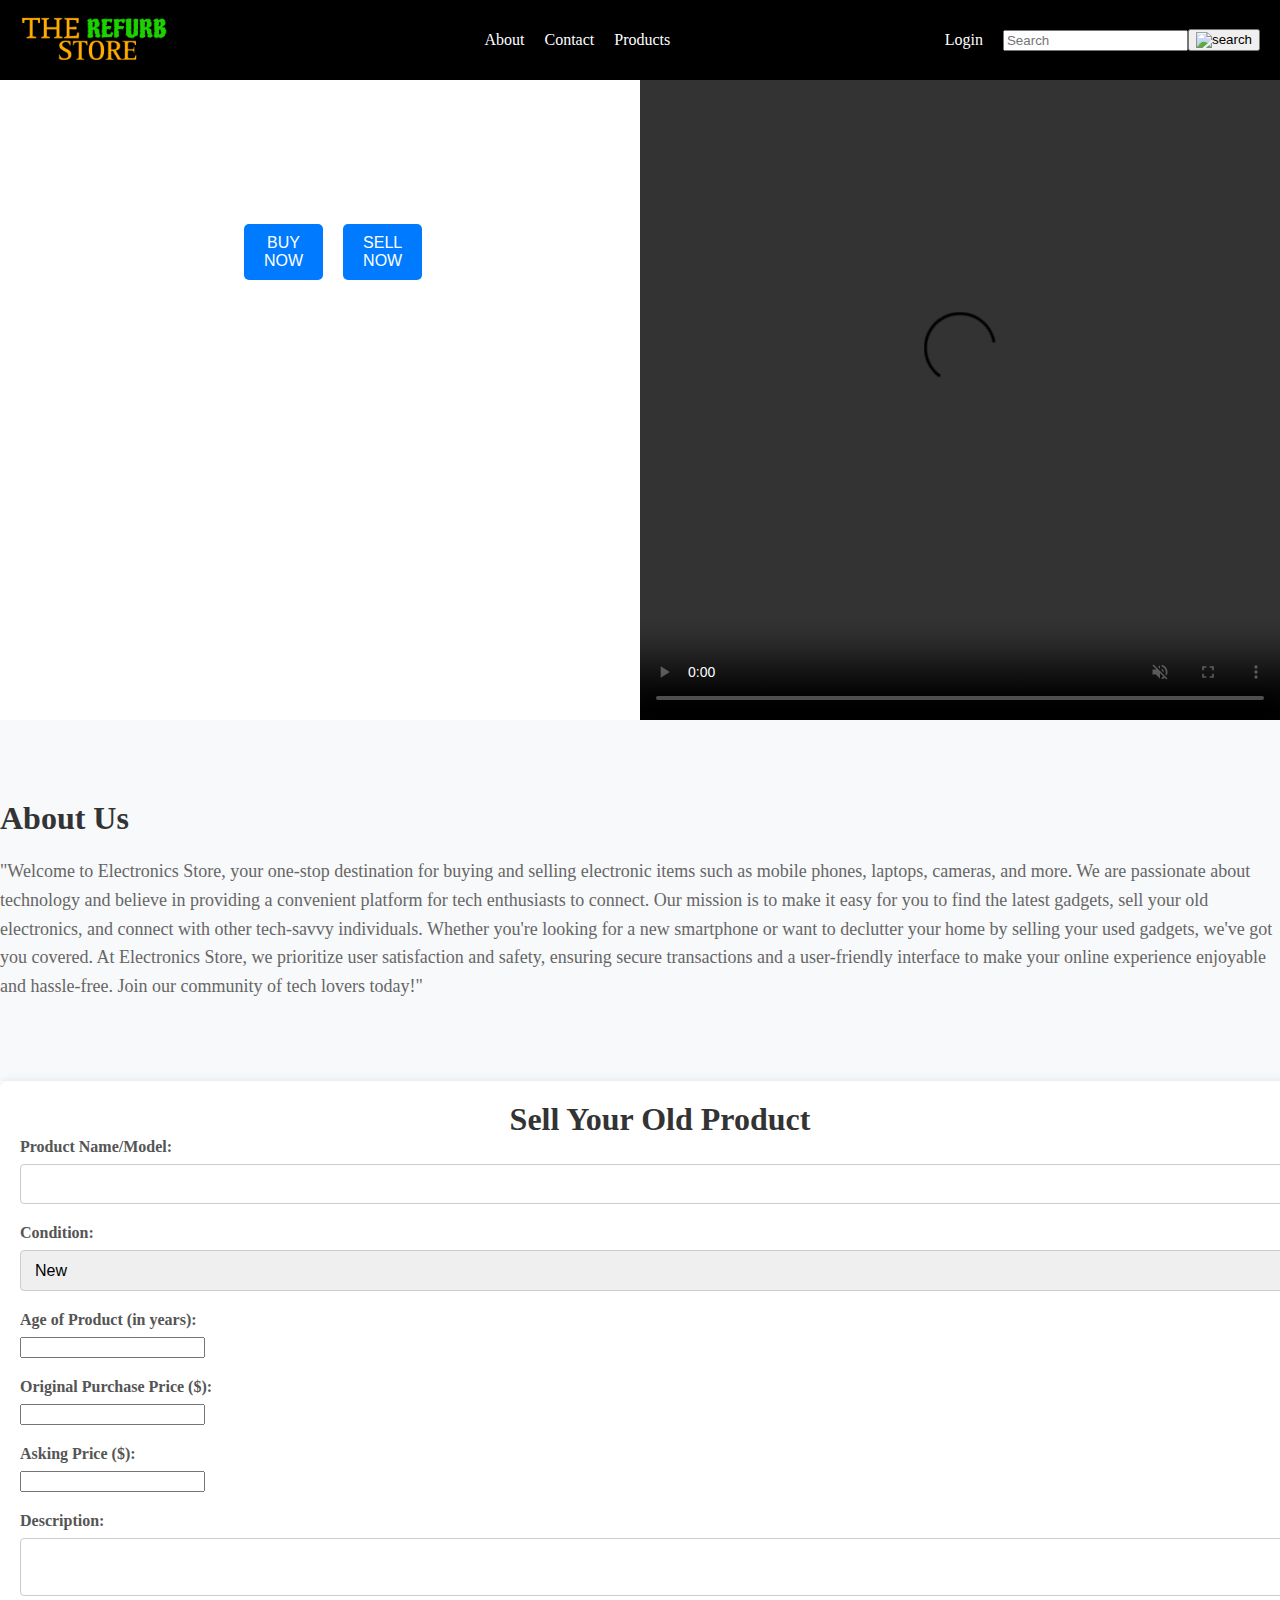
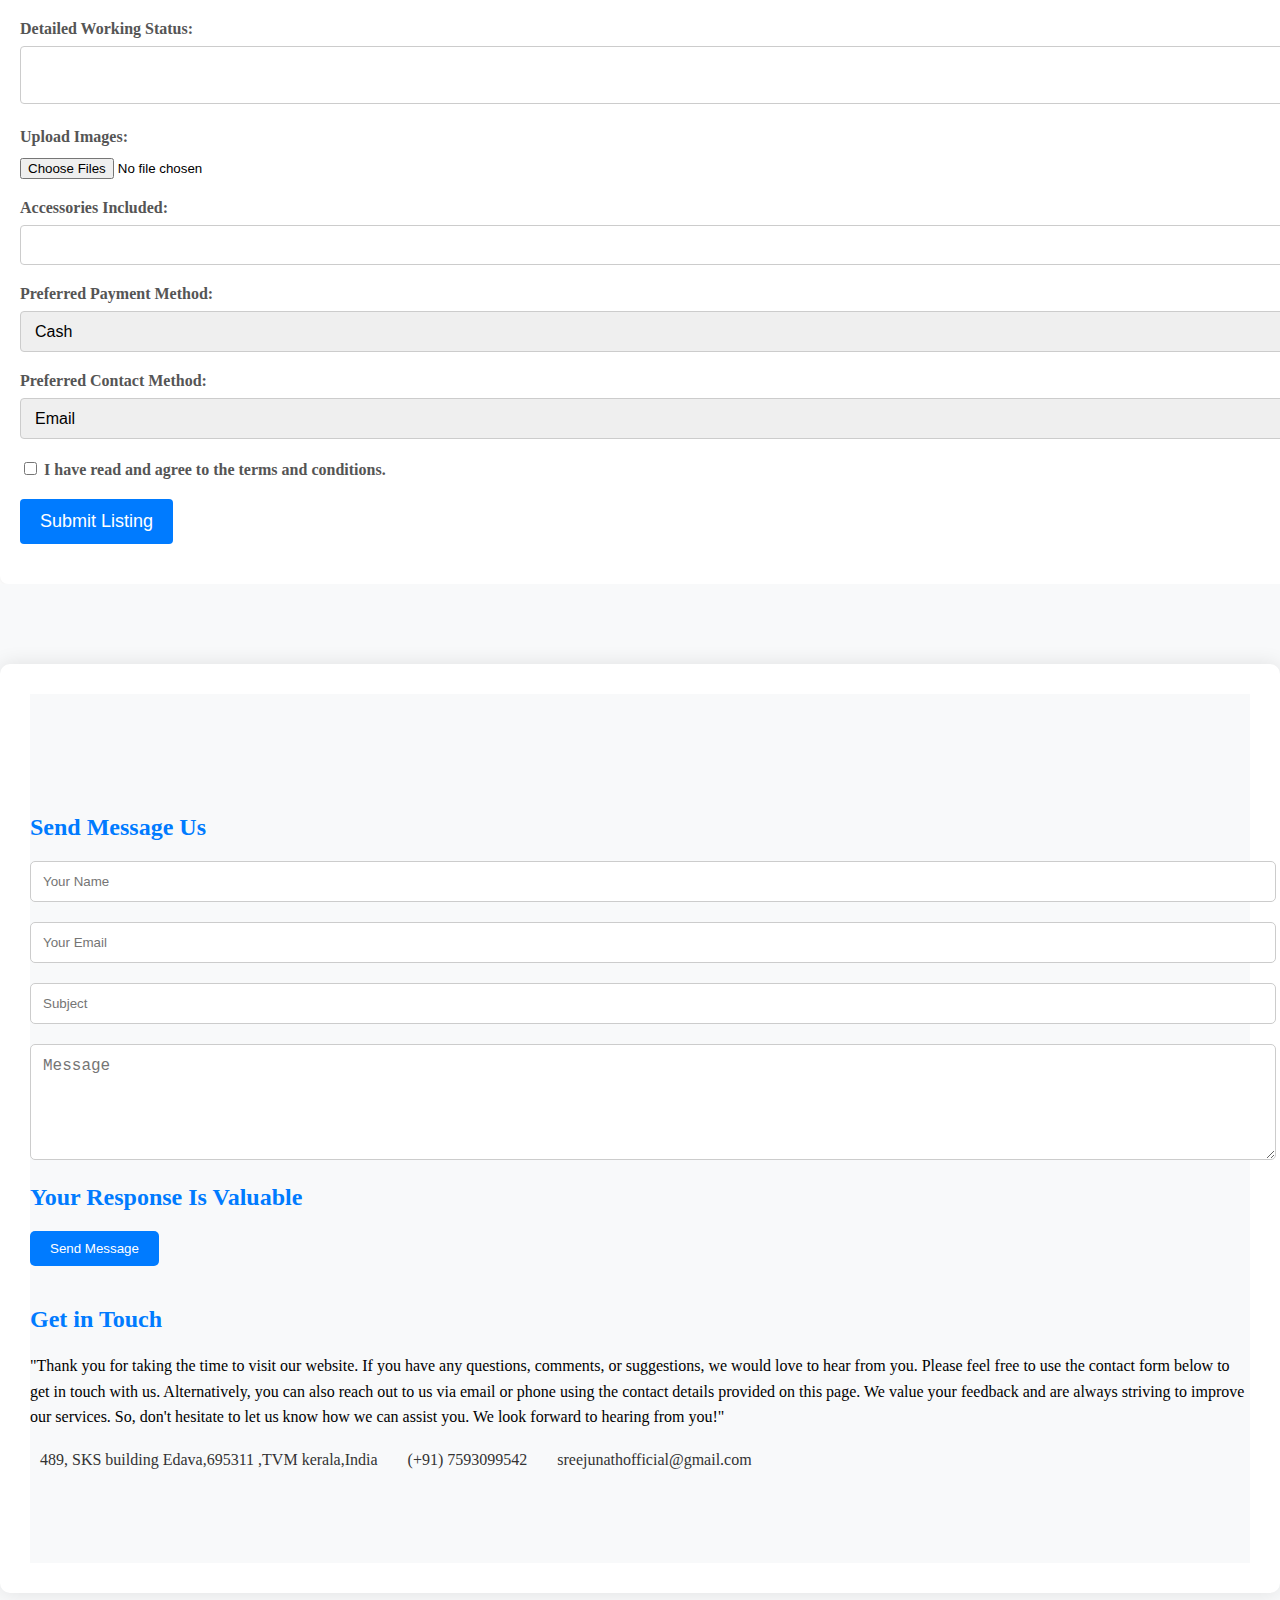
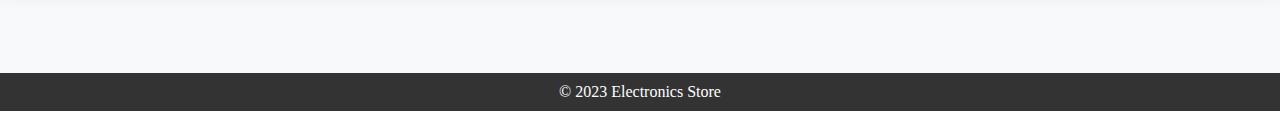
==== index.html @ eb7ab3d5 "Add files via upload" ====
<!DOCTYPE html>
<html lang="en">

<head>
  <meta charset="UTF-8">
  <meta name="viewport" content="width=device-width, initial-scale=1.0">
  <title>Electronics Store</title>
  <link rel="stylesheet" href="style.css">
</head>

<body>
  <header>
    <nav>
      <div class="logo">
        <img src="/asset/logo.png" alt="Brand Logo">
      </div>
      <ul>
        <li><a href="#about">About</a></li>
        <li><a href="#contact">Contact</a></li>
        <li><a href="/products.html">Products</a></li>
      </ul>
      <div class="user">
        <a href="#">Login</a>
        <input type="search" placeholder="Search">
        <button>
          <img class="ser" src="https://static-00.iconduck.com/assets.00/search-icon-2048x2048-zik280t3.png"
            alt="search">
        </button>
      </div>
    </nav>
  </header>
  <section class="mn">
    <div class="left">
      <div class="butt">
        <a href="/products.html"><button class="btn primary">BUY NOW</button></a>
        <a href="#sellnow"><button class="btn primary">SELL NOW</button></a>
      </div>
    </div>
    <div class="right">
      <video controls muted autoplay src="/asset/WKCRI3KN9FV0UQ7Y.mp4"></video>
    </div>

  </section>




  <section id="about">
    <h2>About Us</h2>
    <p>"Welcome to Electronics Store, your one-stop destination for buying and selling electronic items such as mobile
      phones, laptops, cameras, and more. We are passionate about technology and believe in providing a convenient
      platform for tech enthusiasts to connect. Our mission is to make it easy for you to find the latest gadgets, sell
      your old electronics, and connect with other tech-savvy individuals. Whether you're looking for a new smartphone
      or want to declutter your home by selling your used gadgets, we've got you covered. At Electronics Store, we
      prioritize user satisfaction and safety, ensuring secure transactions and a user-friendly interface to make your
      online experience enjoyable and hassle-free. Join our community of tech lovers today!"</p>
  </section>

  <section id="sellnow">
    <div class="sell">
      <h1>Sell Your Old Product</h1>
      <form action="submit.php" method="post" enctype="multipart/form-data">
        <div class="form-group">
          <label for="productName">Product Name/Model:</label>
          <input type="text" id="productName" name="productName" required>
        </div>
        <div class="form-group">
          <label for="condition">Condition:</label>
          <select id="condition" name="condition">
            <option value="New">New</option>
            <option value="Like New">Like New</option>
            <option value="Good">Good</option>
            <option value="Fair">Fair</option>
          </select>
        </div>
        <div class="form-group">
          <label for="age">Age of Product (in years):</label>
          <input type="number" id="age" name="age" min="0">
        </div>
        <div class="form-group">
          <label for="purchasePrice">Original Purchase Price ($):</label>
          <input type="number" id="purchasePrice" name="purchasePrice" min="0">
        </div>
        <div class="form-group">
          <label for="askingPrice">Asking Price ($):</label>
          <input type="number" id="askingPrice" name="askingPrice" required min="0">
        </div>
        <div class="form-group">
          <label for="description">Description:</label>
          <textarea id="description" name="description" required></textarea>
        </div>
        <div class="form-group">
          <label for="workingCondition">Detailed Working Status:</label>
          <textarea id="workingCondition" name="workingCondition" required></textarea>
        </div>
        <div class="form-group">
          <label for="images">Upload Images:</label>
          <input type="file" id="images" name="images[]" accept="image/*" multiple required>
        </div>
        <div class="form-group">
          <label for="accessories">Accessories Included:</label>
          <input type="text" id="accessories" name="accessories">
        </div>
        <div class="form-group">
          <label for="paymentMethod">Preferred Payment Method:</label>
          <select id="paymentMethod" name="paymentMethod">
            <option value="Cash">Cash</option>
            <option value="PayPal">PayPal</option>
            <option value="Bank Transfer">Bank Transfer</option>
          </select>
        </div>
        <div class="form-group">
          <label for="contactMethod">Preferred Contact Method:</label>
          <select id="contactMethod" name="contactMethod">
            <option value="Email">Email</option>
            <option value="Phone">Phone</option>
            <option value="WhatsApp">WhatsApp</option>
          </select>
        </div>
        <div class="form-group">
          <label>
            <input type="checkbox" required> I have read and agree to the terms and conditions.
          </label>
        </div>
        <div class="form-group">
          <button type="submit">Submit Listing</button>
        </div>
      </form>
    </div>
  </section>

  <section id="contact" class="paralax-mf footer-paralax bg-image sect-mt4 route"
    style="background-image: url(assets/img/overlay-bg.jpg)">
    <div class="overlay-mf"></div>
    <div class="container">
      <div class="row">
        <div class="col-sm-12">
          <div class="contact-mf">
            <div id="contact" class="box-shadow-full">
              <div class="row">
                <div class="col-md-6">
                  <div class="title-box-2">
                    <h5 class="title-left">
                      Send Message Us
                    </h5>
                  </div>
                  <div>
                    <form id="submit-form" action="" />

                    <div class="row">
                      <div class="col-md-12 mb-3">
                        <div class="form-group">
                          <input type="text" name="name" class="form-control" id="name" placeholder="Your Name"
                            required>
                        </div>
                      </div>
                      <div class="col-md-12 mb-3">
                        <div class="form-group">
                          <input type="email" class="form-control" name="email" id="email" placeholder="Your Email"
                            required>
                        </div>
                      </div>
                      <div class="col-md-12 mb-3">
                        <div class="form-group">
                          <input type="text" class="form-control" name="subject" id="subject" placeholder="Subject"
                            required>
                        </div>
                      </div>
                      <div class="col-md-12">
                        <div class="form-group">
                          <textarea class="form-control" name="message" rows="5" placeholder="Message"
                            required></textarea>
                        </div>
                      </div>
                      <div>
                        <p class="title-left">Your Response Is Valuable</p>
                      </div>
                      <div class="col-md-12 text-center">
                        <button type="submit" onclick="myFunction()" id="myButton"
                          class="button button-a button-big button-rouded">Send Message</button>
                      </div>
                    </div>
                    </form>
                  </div>
                </div>
                <div class="col-md-6">
                  <div class="title-box-2 pt-4 pt-md-0">
                    <h5 class="title-left">
                      Get in Touch
                    </h5>
                  </div>
                  <div class="more-info">
                    <p class="lead">
                      "Thank you for taking the time to visit our website. If you have any questions, comments, or
                      suggestions, we would love to hear from you.
                      Please feel free to use the contact form below to get in touch with us. Alternatively, you can
                      also reach out to us via email or phone
                      using the contact details provided on this page. We value your feedback and are always striving to
                      improve our services. So,
                      don't hesitate to let us know how we can assist you. We look forward to hearing from you!"
                    </p>
                    <ul class="list-ico">
                      <li><span class="bi bi-geo-alt"></span> 489, SKS building Edava,695311 ,TVM kerala,India</li>
                      <li><span class="bi bi-phone"></span>(+91) 7593099542</li>
                      <li><span class="bi bi-envelope"></span> sreejunathofficial@gmail.com</li>
                    </ul>
                  </div>
                  <div class="socials">
                    <ul>
                      <li><a href="https://www.facebook.com/sreejunath.bs.7?mibextid=ZbWKwL"><span class="ico-circle"><i
                              class="bi bi-facebook"></i></span></a></li>
                      <li><a href="https://instagram.com/the_czar03?igshid=ZDdkNTZiNTM="><span class="ico-circle"><i
                              class="bi bi-instagram"></i></span></a></li>
                      <li><a href="https://twitter.com/sreejunath?t=4Ci5FeOOABULqmgbaVwoow&s=09"><span
                            class="ico-circle"><i class="bi bi-twitter"></i></span></a></li>
                      <li><a href="https://www.linkedin.com/in/sreejunath-b-s-1a13a3249"><span class="ico-circle"><i
                              class="bi bi-linkedin"></i></span></a></li>
                    </ul>
                  </div>
                </div>
              </div>
            </div>
          </div>
        </div>
      </div>
    </div>
  </section><!-- End Contact Section -->

  <footer>
    <p>&copy; 2023 Electronics Store</p>
  </footer>
</body>

</html>
---- style.css ----
body,
h1,
h2,
p {
  margin: 0;
  padding: 0;
}

body {
  background-color: rgba(255, 255, 255, 0.882);
}

header {
  background-color: #000000;
  color: #fff;
  padding: 20px 0;
  position: fixed;
  z-index: 99;
  top: 0;
  width: 100%;
}

nav {
  display: flex;
  justify-content: space-between;
  align-items: center;
  max-width: 100%;
  margin: 0 auto;
  padding: 0 20px;
  height: 40px;
}

.logo img {
  max-width: 150px;
}

ul {
  list-style-type: none;
  display: flex;
}

ul li {
  margin-right: 20px;
}

ul li:last-child {
  margin-right: 0;
}

ul li a {
  color: #fff;
  text-decoration: none;
}

.user {
  display: flex;
  align-items: center;
}

.user a {
  margin-right: 20px;
  text-decoration: none;
  color: #fff;
}

/* Style the products section */
.products {
  max-width: 1200px;
  margin: 0 auto;
  padding: 20px;
  display: flex;
  flex-wrap: wrap;
  justify-content: space-between;
}

.product {
  width: calc(33.33% - 20px);
  margin-bottom: 20px;
  background-color: #f9f9f9;
  padding: 10px;
  box-shadow: 0 0 5px rgba(0, 0, 0, 0.2);
}

.product img {
  max-width: 100%;
  height: 300px;
}

/* Style the about and contact sections */
.about,
.contact {
  max-width: 800px;
  margin: 0 auto;
  padding: 20px;
  text-align: center;
}

/* Style the footer */
footer {
  background-color: #333;
  color: #fff;
  text-align: center;
  padding: 10px 0;
}

.right {
  background-color: rgb(43, 44, 45);
  width: 50%;
  height: 100%;
  position: relative;

}

.left {
  background-image: url(https://5.imimg.com/data5/VJ/XJ/MY-9495934/ewaste-management-service.jpg);
  width: 50%;
}

.mn {
  display: flex;
  height: 80vh;
}

.ser {
  width: 14px;
  height: 10px;
}

.butt button {
  padding: 10px 20px;
  border: none;
  cursor: pointer;
  font-size: 16px;
}

/* Primary button style */
.btn.primary {
  background-color: #007bff;
  color: #fff;
  border-radius: 5px;
  margin-left: 20px;
}

.btn.primary:hover {
  background-color: #0056b3;
}

.left .butt {
  margin: 35%;
  display: flex;
}

.right video {
  width: 100%;
  height: 100%;
}


.sell {
  width: 100%;
  margin: 0 auto;
  background-color: #fff;
  padding: 20px;
  border-radius: 8px;
  box-shadow: 0px 0px 10px rgba(0, 0, 0, 0.1);
}

.sell h1 {
  text-align: center;
  color: #333;
}

.sell .form-group {
  margin-bottom: 20px;
}

.sell label {
  display: block;
  font-weight: bold;
  margin-bottom: 8px;
  color: #555;
}

.sell input[type="text"],
textarea,
select {
  width: 100%;
  padding: 10px;
  border: 1px solid #ccc;
  border-radius: 4px;
  font-size: 16px;
}

.sell input[type="file"] {
  margin-top: 4px;
}

.sell button {
  background-color: #007bff;
  color: #fff;
  border: none;
  padding: 12px 20px;
  font-size: 18px;
  border-radius: 4px;
  cursor: pointer;
}

.sell button:hover {
  background-color: #0056b3;
}

html {
  scroll-behavior: smooth;
}

body,
h1,
p {
  margin: 0;
  padding: 0;
}


.product-card {
  border: 1px solid #ccc;
  border-radius: 5px;
  box-shadow: 0 2px 5px rgba(0, 0, 0, 0.1);
  overflow: hidden;
  width: 300px;
  margin: 20px;
}

.product-image {
  width: 100%;
  height: 200px;
  object-fit: cover;
}

.product-details {
  padding: 15px;
}

.product-title {
  font-size: 18px;
  font-weight: bold;
  margin-bottom: 10px;
}

.product-description {
  font-size: 14px;
  margin-bottom: 10px;
}

.product-price {
  font-size: 20px;
  font-weight: bold;
  color: #f57224;
}

.product-button {
  display: block;
  width: 100%;
  background-color: #f57224;
  color: white;
  text-align: center;
  padding: 10px;
  text-decoration: none;
  font-weight: bold;
  border: none;
  cursor: pointer;
  transition: background-color 0.3s;
}

.product-button:hover {
  background-color: #d45012;
}

.product-card {
  border: 1px solid #ccc;
  box-shadow: 0 4px 6px rgba(0, 0, 0, 0.1);
  border-radius: 8px;
  padding: 20px;
  margin: 20px;
  width: 300px;
  display: inline-block;
  vertical-align: top;
  background-color: #fff;
}


.product-image {
  width: 290px;
  height: 250px;
  border-radius: 8px;
}


.product-details {
  margin-top: 10px;
}

.product-name {
  font-size: 1.25rem;
  font-weight: bold;
}

.product-description {
  font-size: 0.875rem;
  color: #555;
}

.product-price {
  font-size: 1.25rem;
  color: #007bff;
  margin-top: 5px;
}

.product-rating {
  color: #ffc107;
  font-size: 1.25rem;
  margin-top: 5px;
}

/* Styling for the condition select */
.condition-select {
  margin-top: 10px;
  width: 100%;
  padding: 5px;
}

/* Styling for the Buy Now button */
.buy-now-button {
  display: block;
  width: 100%;
  background-color: #007bff;
  color: #fff;
  border: none;
  padding: 10px;
  border-radius: 4px;
  text-align: center;
  font-weight: bold;
  cursor: pointer;
  text-decoration: none;
  margin-top: 10px;
}

.prod {
  margin-left: 180px;
}

/* Contact Section Styles */
#contact {
  background-color: #f8f9fa;
  padding: 80px 0;
}

.contact-mf {
  background-color: #ffffff;
  border-radius: 10px;
  box-shadow: 0 0 20px rgba(0, 0, 0, 0.1);
  padding: 30px;
}

/* Form Input Styles */
.form-control {
  width: 100%;
  padding: 12px;
  margin-bottom: 20px;
  border: 1px solid #ccc;
  border-radius: 5px;
  transition: border-color 0.2s ease-in-out;
}

.form-control:focus {
  border-color: #007bff;
}

/* Submit Button Styles */
.button {
  background-color: #007bff;
  color: #fff;
  padding: 10px 20px;
  border: none;
  border-radius: 5px;
  cursor: pointer;
  transition: background-color 0.2s ease-in-out;
}

.button:hover {
  background-color: #0056b3;
}

/* Text Styles */
.title-left {
  font-size: 24px;
  font-weight: 600;
  margin-bottom: 20px;
}

.lead {
  font-size: 16px;
  line-height: 1.6;
  margin-bottom: 20px;
}

/* Icon Styles */
.bi {
  vertical-align: middle;
}

/* Social Icons Styles */
.socials ul {
  list-style: none;
  padding: 0;
  display: flex;
  gap: 20px;
}

.socials li {
  font-size: 24px;
}

/* Media Query for Responsiveness */
@media (max-width: 768px) {
  .contact-mf {
    padding: 20px;
  }
}


/* Container Styles */
.container {
  position: relative;
}

/* Get in Touch Title */
.title-left {
  color: #007bff;
}

/* Contact Information List */
.list-ico {
  list-style: none;
  padding: 0;
  margin: 0;
}

.list-ico li {
  margin-bottom: 10px;
  color: #333;
}

.list-ico .bi {
  margin-right: 10px;
  font-size: 20px;
}

/* Social Icons */
.socials ul {
  list-style: none;
  padding: 0;
  margin: 0;
}

.socials li a {
  text-decoration: none;
  color: #333;
}
.prod{
  margin-top: 90px;
}

.socials li a:hover {
  color: #007bff;
}

/* About Section Styles */
#about {
  background-color: #f8f9fa;
  padding: 80px 0;
}

#about h2 {
  font-size: 32px;
  font-weight: 600;
  color: #333;
  margin-bottom: 20px;
}

#about p {
  font-size: 18px;
  line-height: 1.6;
  color: #666;
}

/* Media Query for Responsiveness */
@media (max-width: 768px) {
  #about {
    padding: 40px 0;
  }

  #about h2 {
    font-size: 28px;
  }

  #about p {
    font-size: 16px;
  }
}
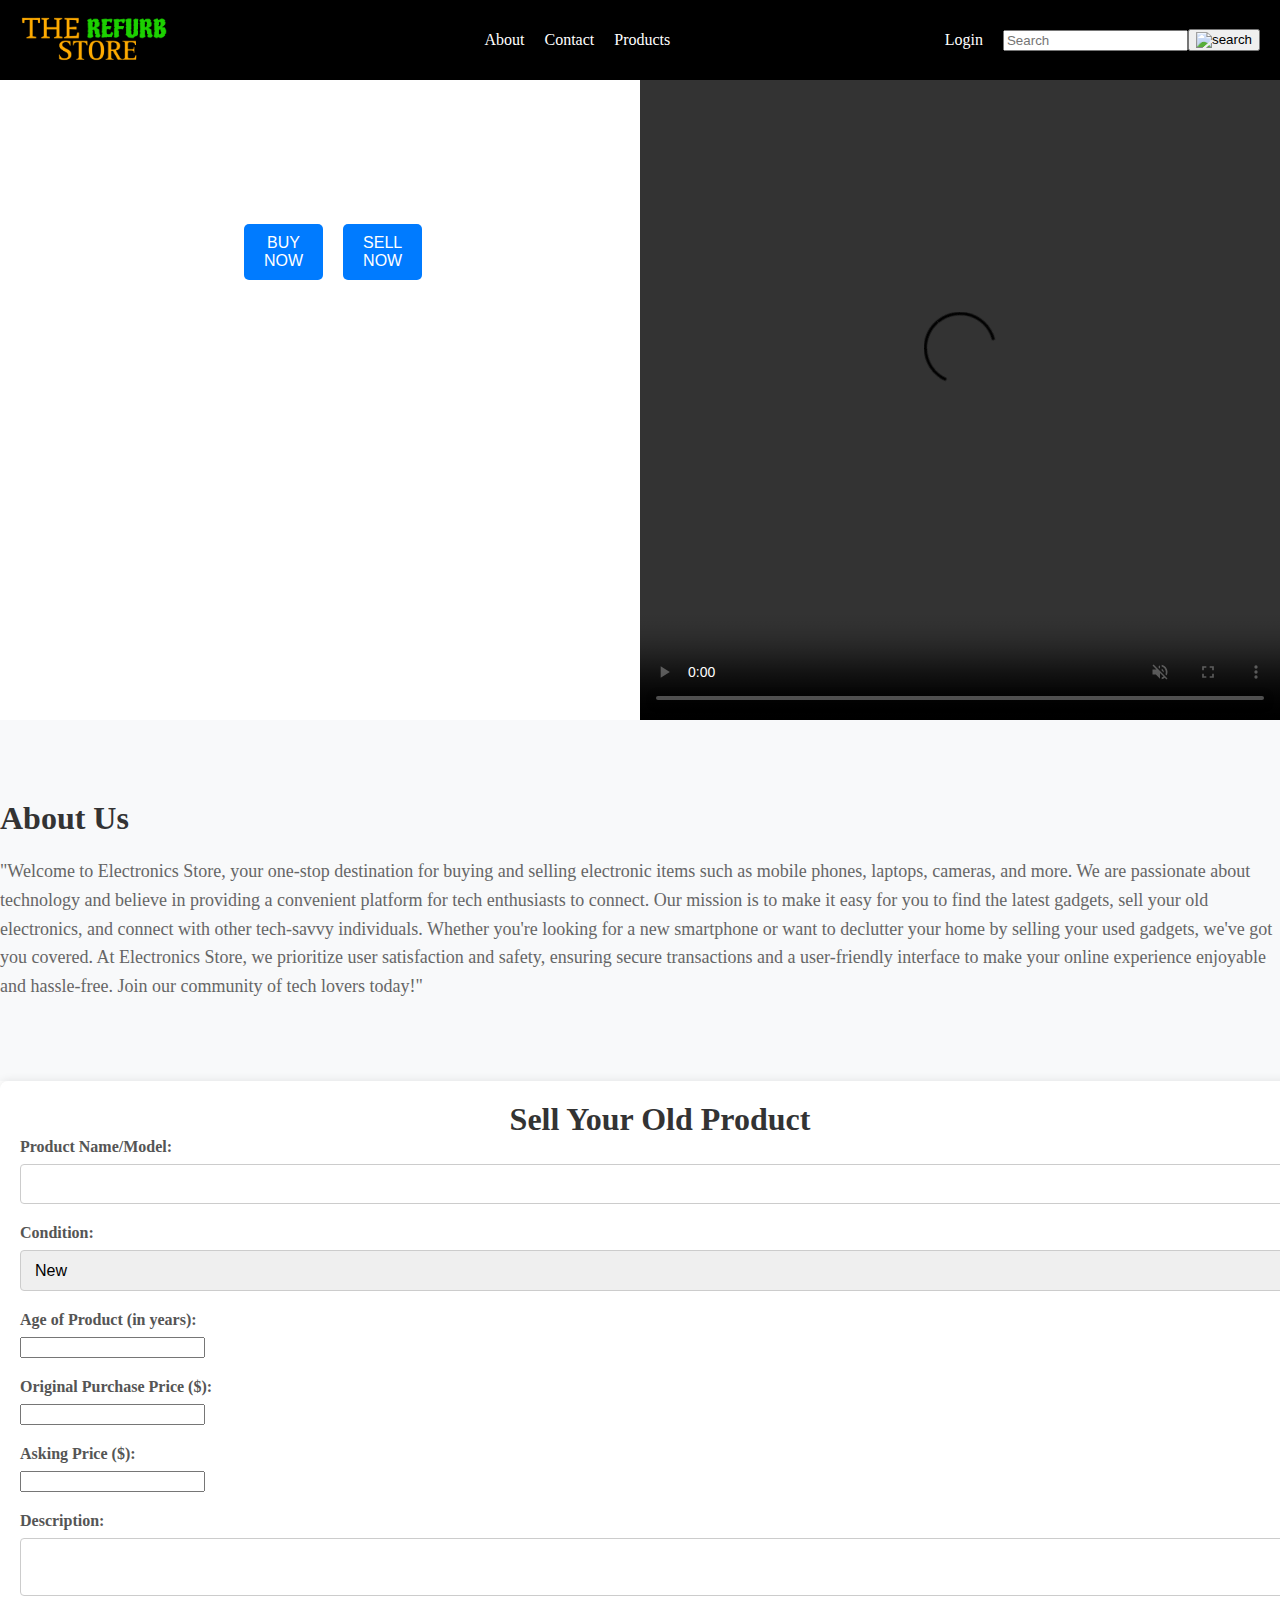
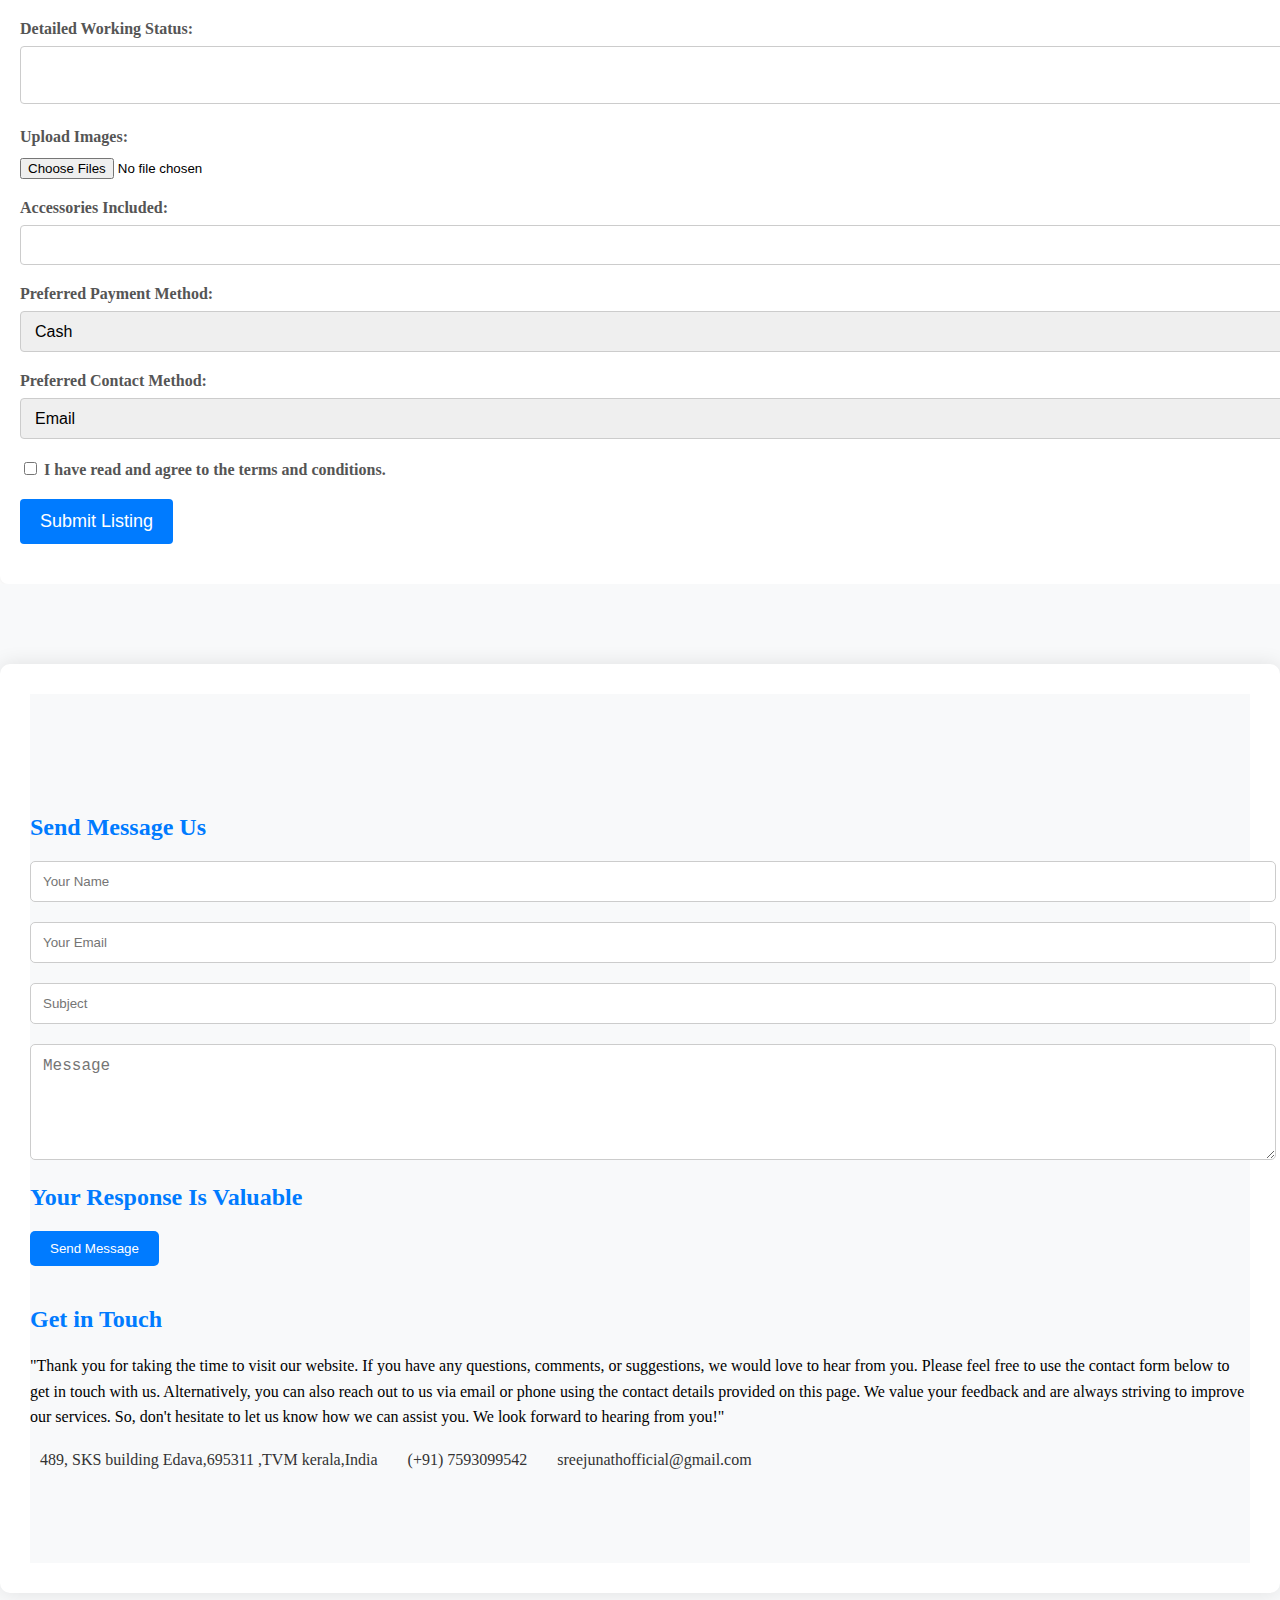
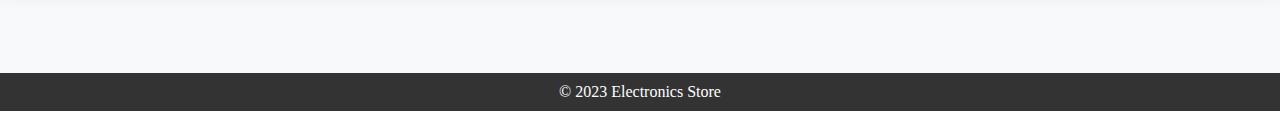
==== commit 5076188b: "Update index.html" ====
--- a/index.html
+++ b/index.html
@@ -37,7 +37,11 @@
       </div>
     </div>
     <div class="right">
-      <video controls muted autoplay src="/asset/WKCRI3KN9FV0UQ7Y.mp4"></video>
+     <video controls muted loop>
+  <source src="video.mp4" type="video/mp4">
+  <source src="video.webm" type="video/webm">
+</video>
+
     </div>
 
   </section>
@@ -231,4 +235,4 @@
   </footer>
 </body>
 
-</html>+</html>
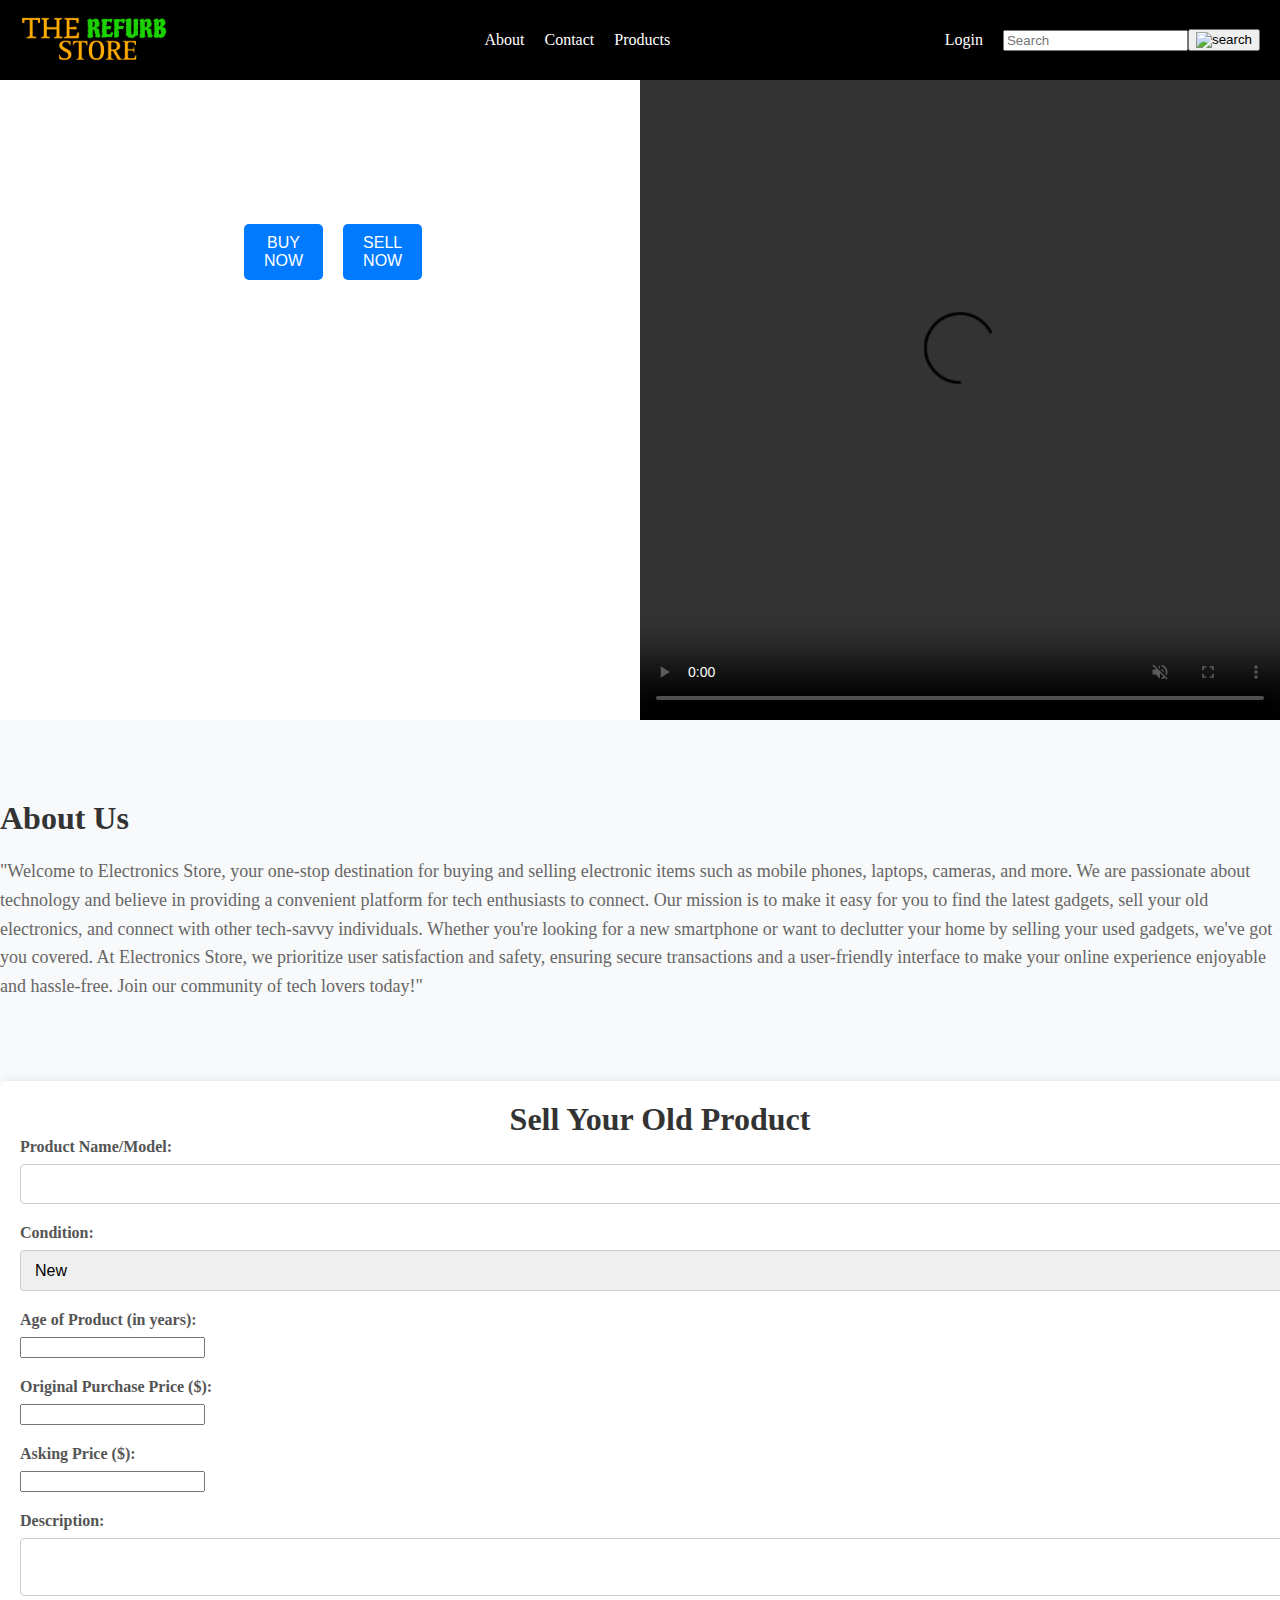
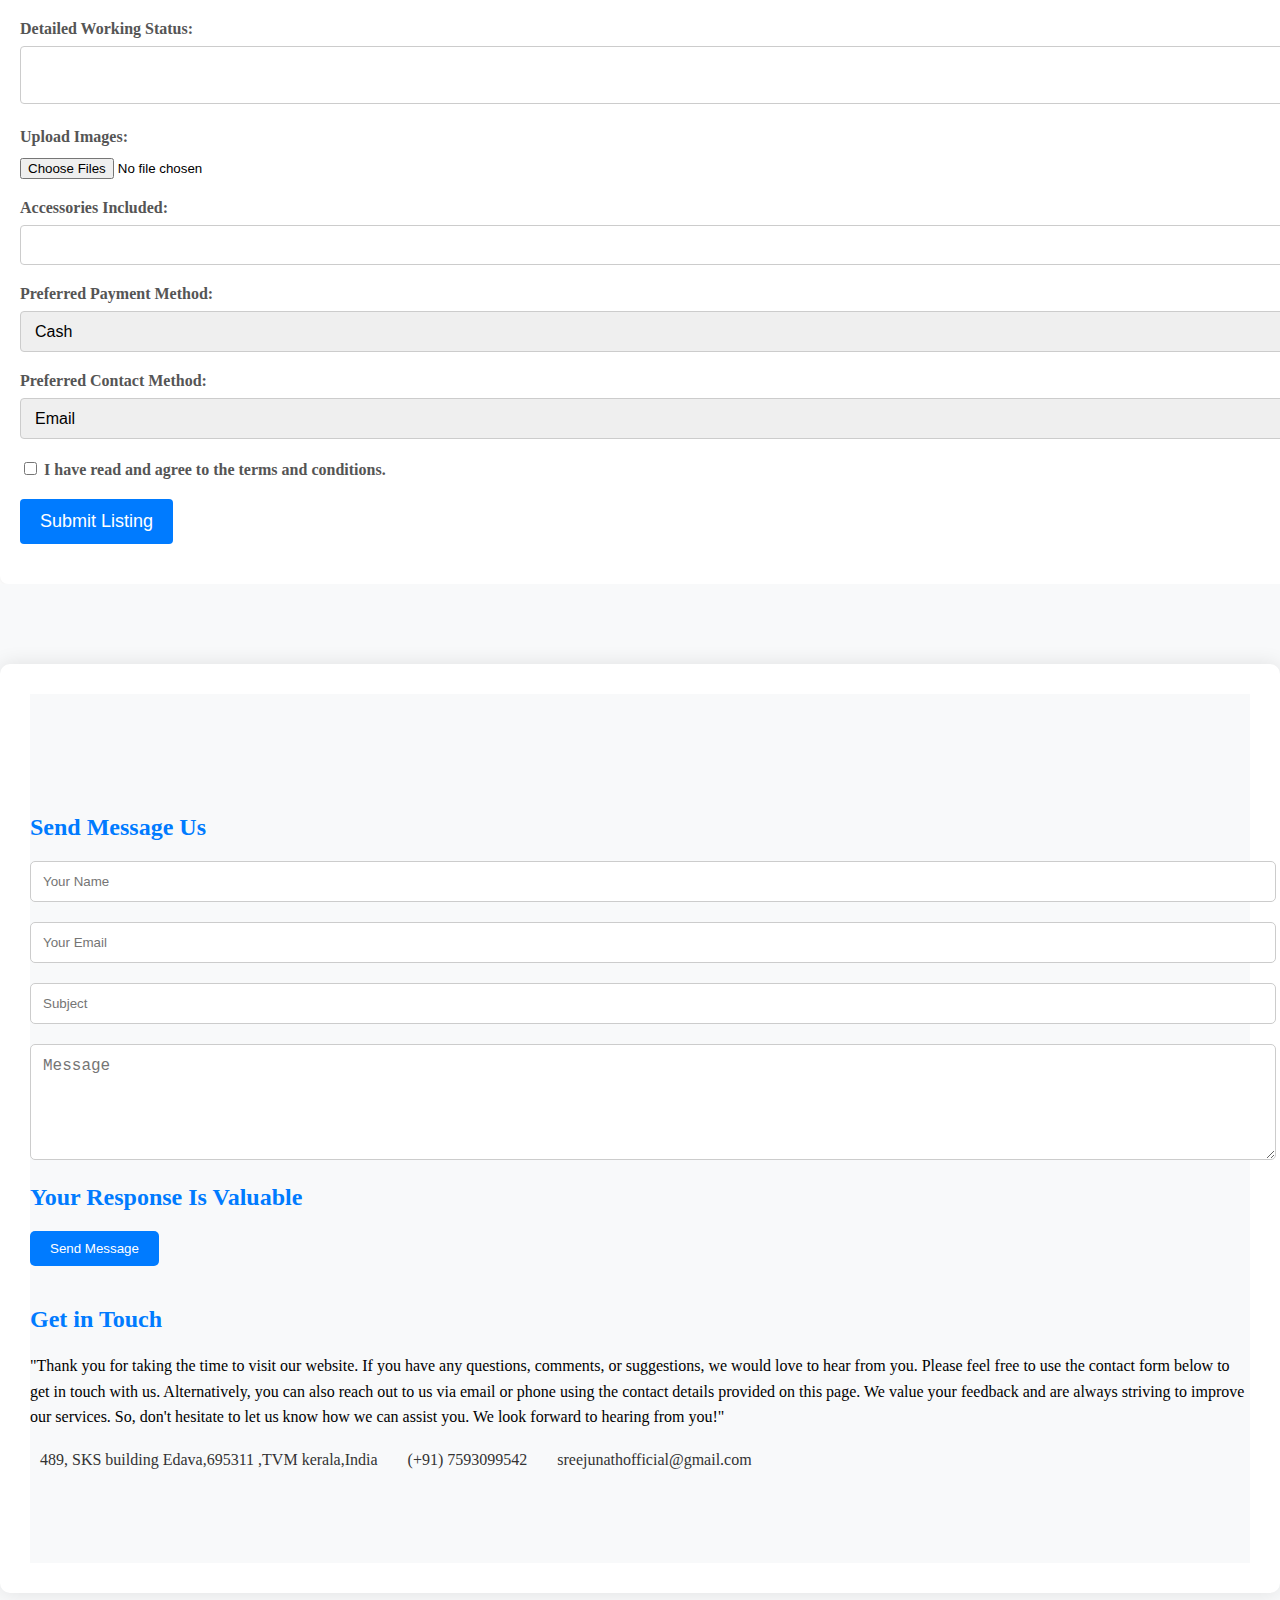
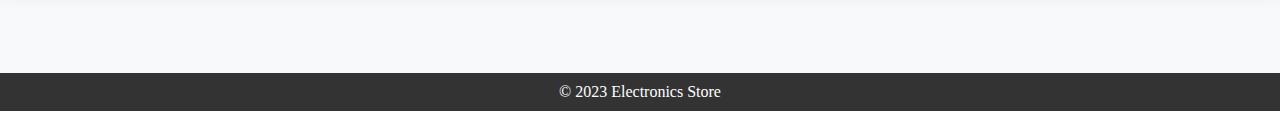
==== commit e6c4abae: "Update index.html" ====
--- a/index.html
+++ b/index.html
@@ -37,9 +37,8 @@
       </div>
     </div>
     <div class="right">
-     <video controls muted loop>
-  <source src="video.mp4" type="video/mp4">
-  <source src="video.webm" type="video/webm">
+     <video controls muted loop autoplay>
+  <source src="asset/video.mp4" type="video/mp4">
 </video>
 
     </div>
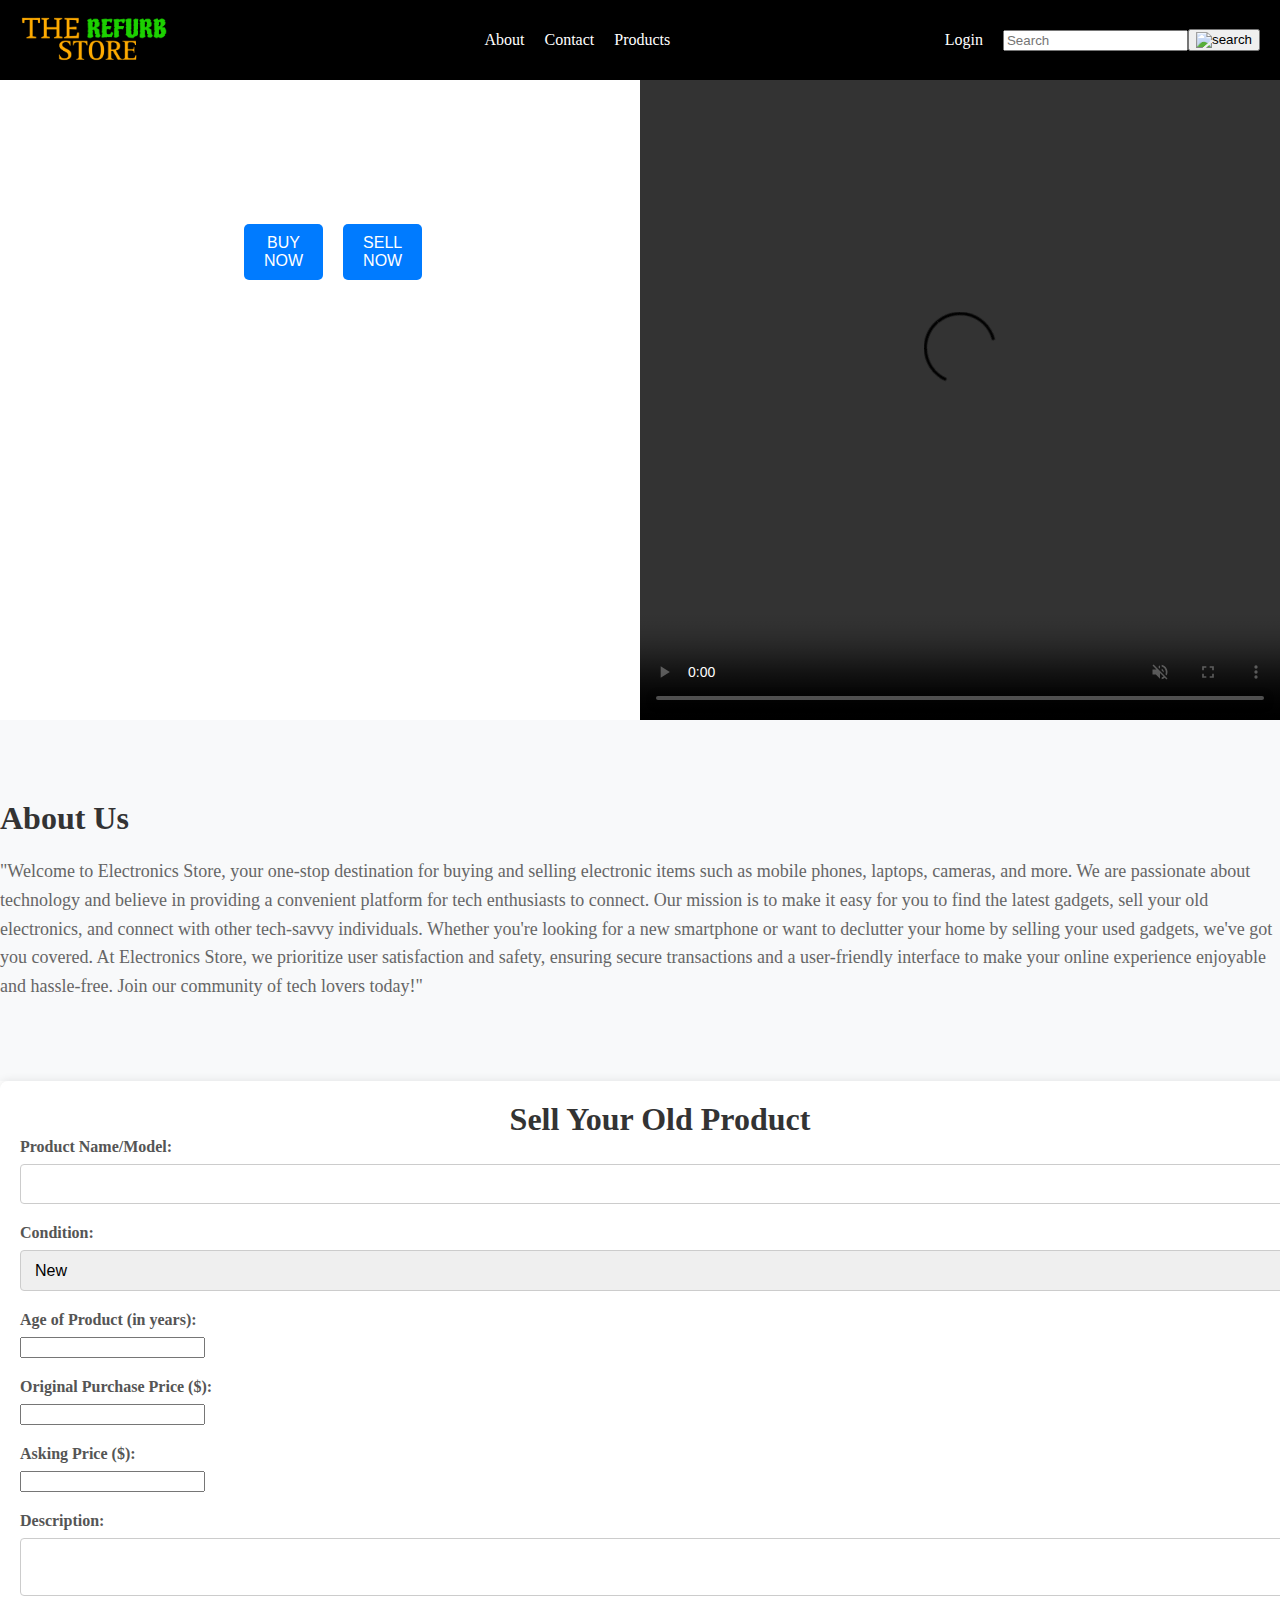
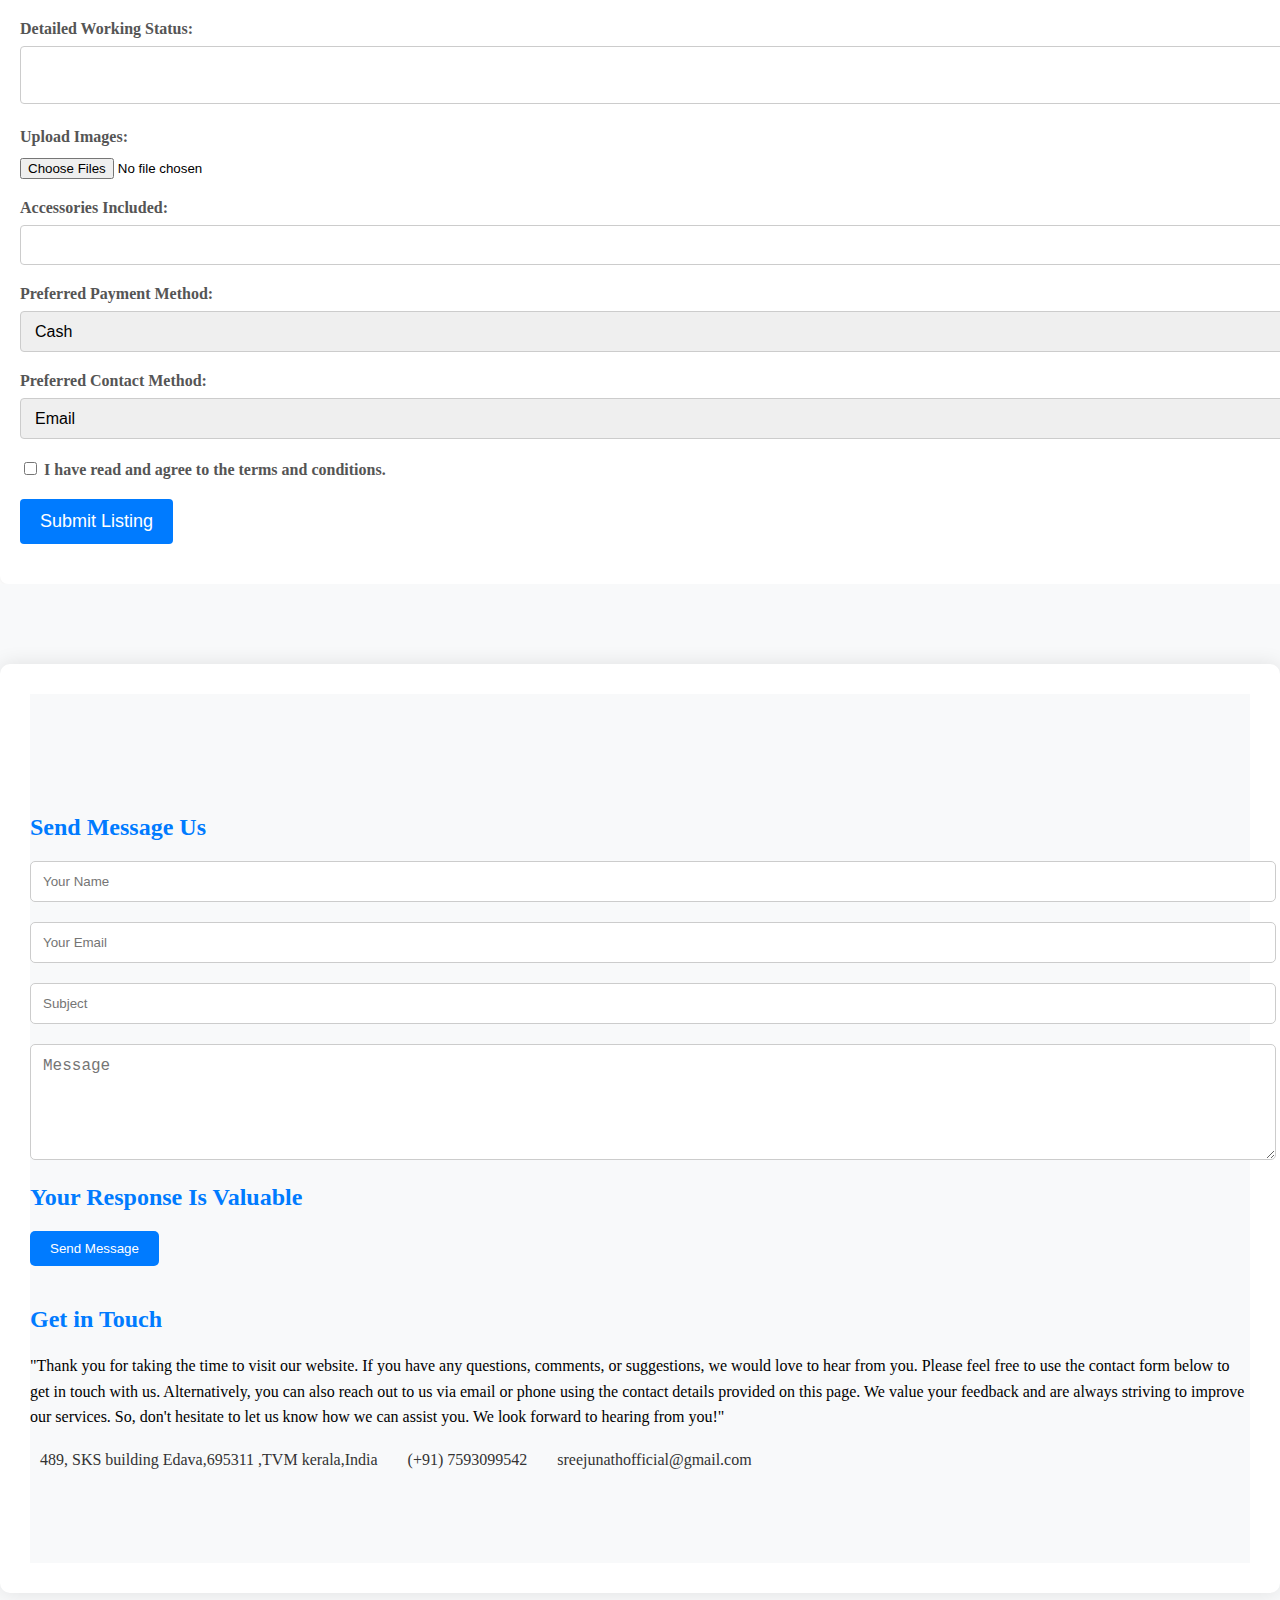
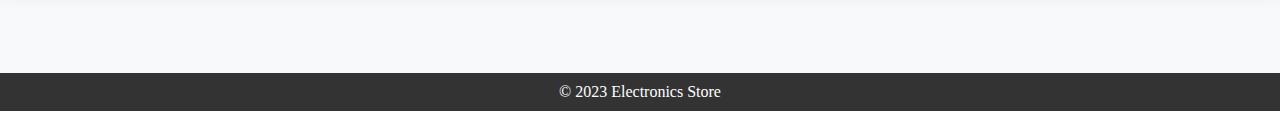
==== commit e267e67c: "Update index.html" ====
--- a/index.html
+++ b/index.html
@@ -12,7 +12,7 @@
   <header>
     <nav>
       <div class="logo">
-        <img src="/asset/logo.png" alt="Brand Logo">
+        <img src="asset/logo.png" alt="Brand Logo">
       </div>
       <ul>
         <li><a href="#about">About</a></li>
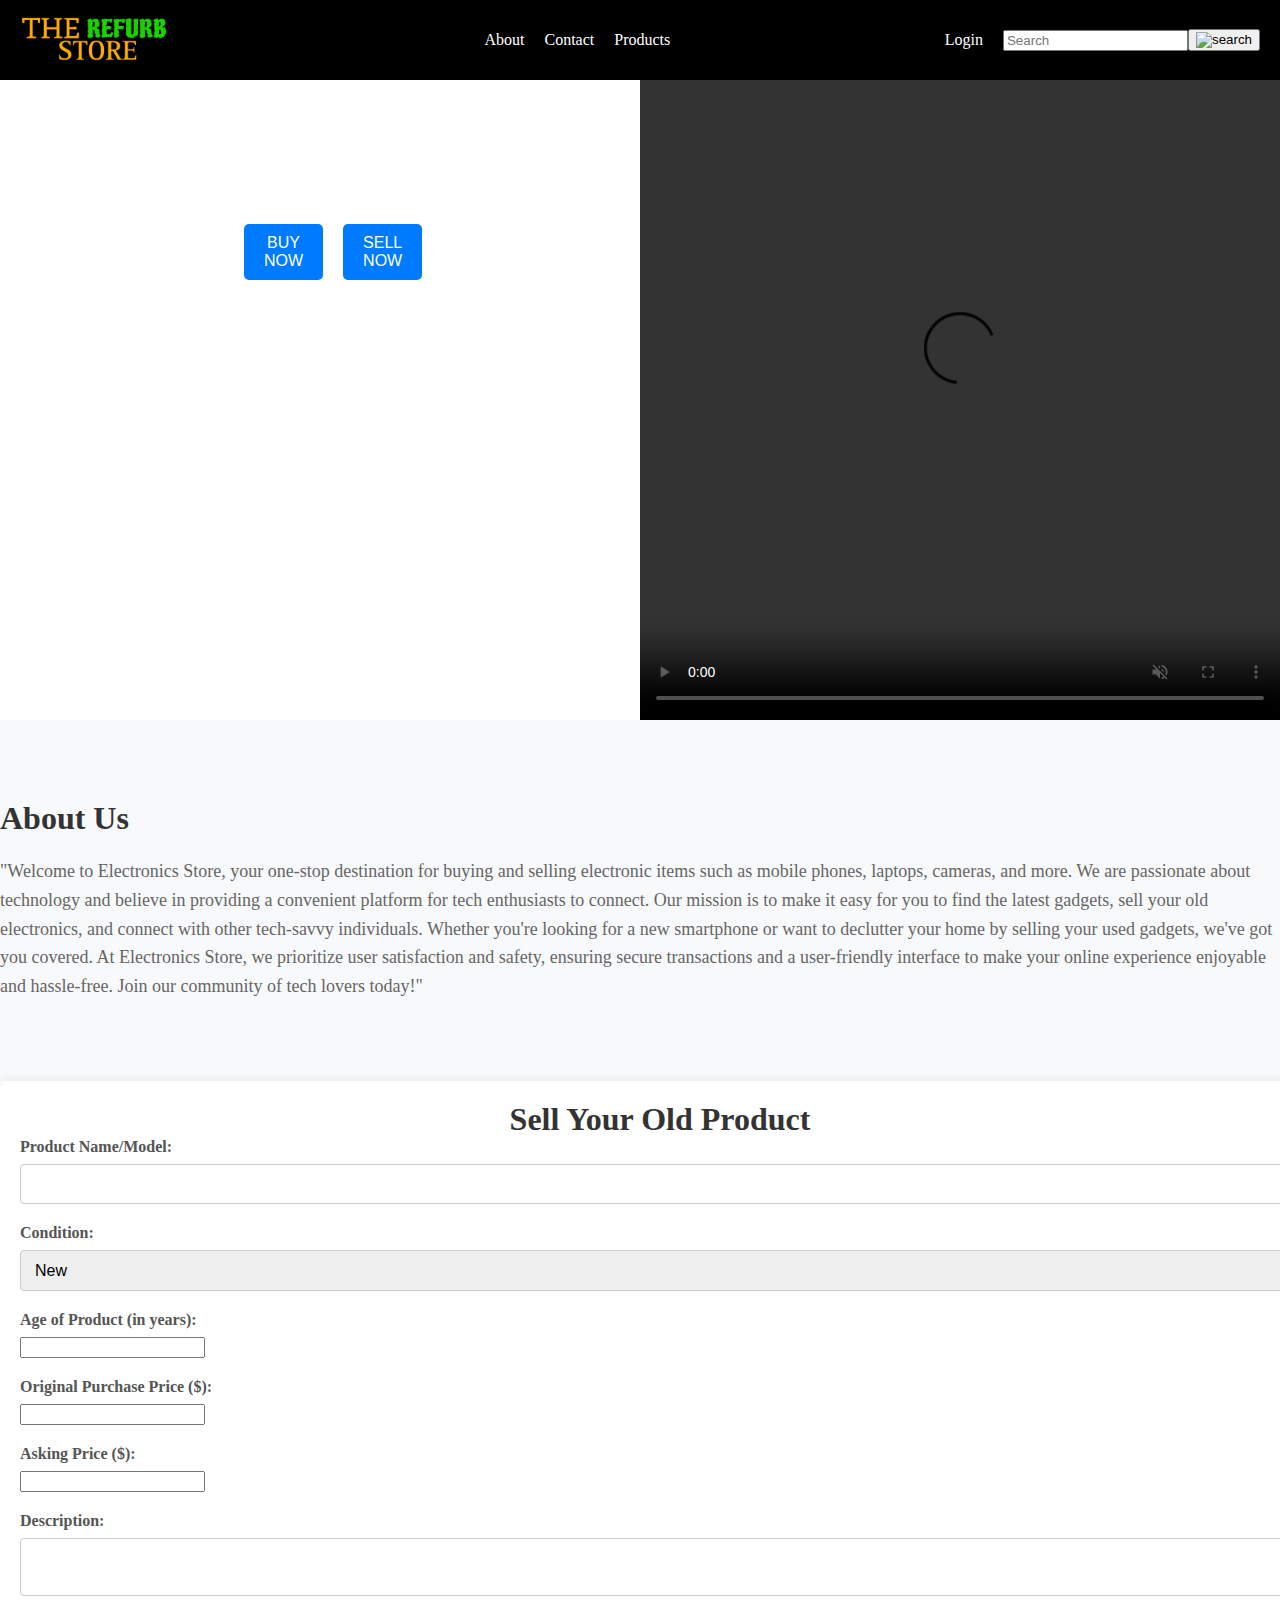
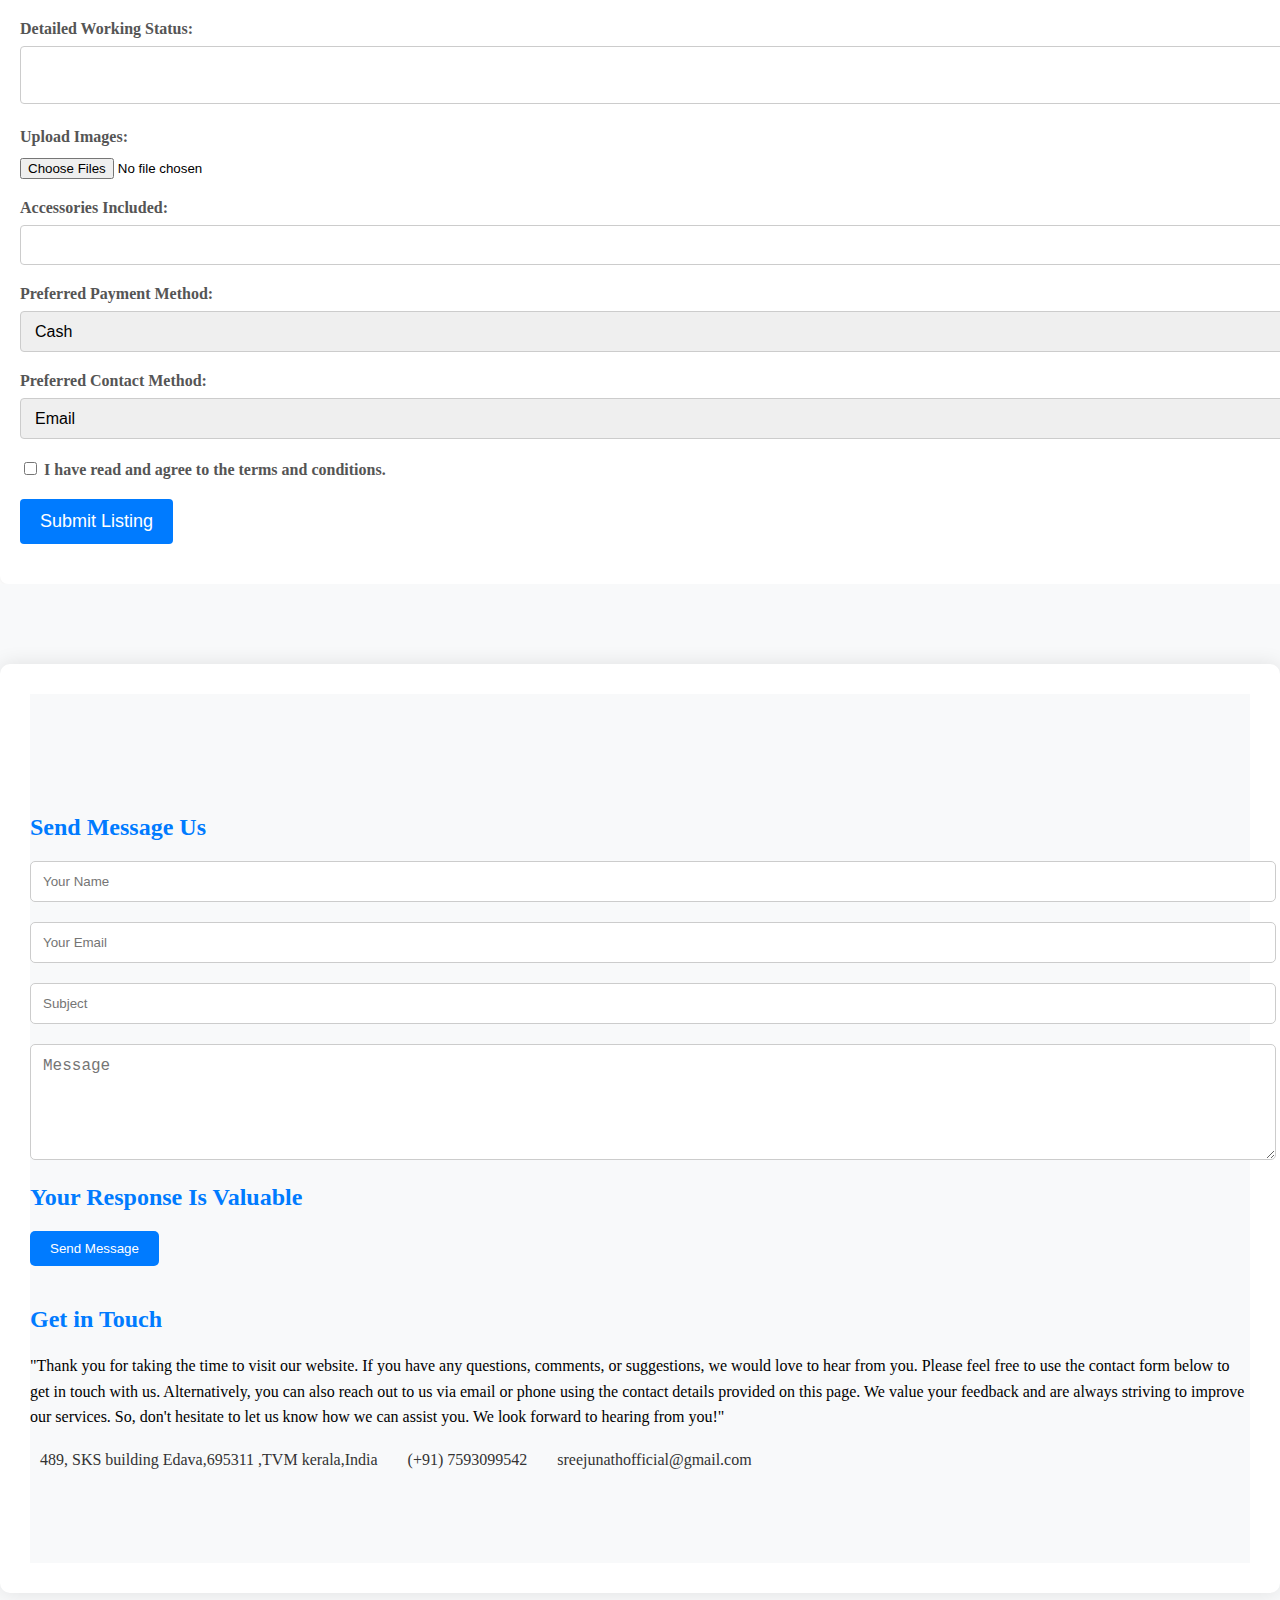
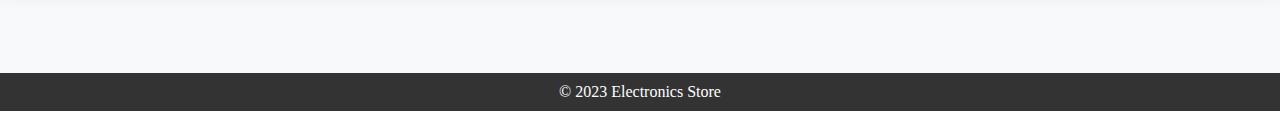
==== commit 4f2ce55f: "Update index.html" ====
--- a/index.html
+++ b/index.html
@@ -17,7 +17,7 @@
       <ul>
         <li><a href="#about">About</a></li>
         <li><a href="#contact">Contact</a></li>
-        <li><a href="/products.html">Products</a></li>
+        <li><a href="products.html">Products</a></li>
       </ul>
       <div class="user">
         <a href="#">Login</a>
@@ -32,7 +32,7 @@
   <section class="mn">
     <div class="left">
       <div class="butt">
-        <a href="/products.html"><button class="btn primary">BUY NOW</button></a>
+        <a href="products.html"><button class="btn primary">BUY NOW</button></a>
         <a href="#sellnow"><button class="btn primary">SELL NOW</button></a>
       </div>
     </div>
